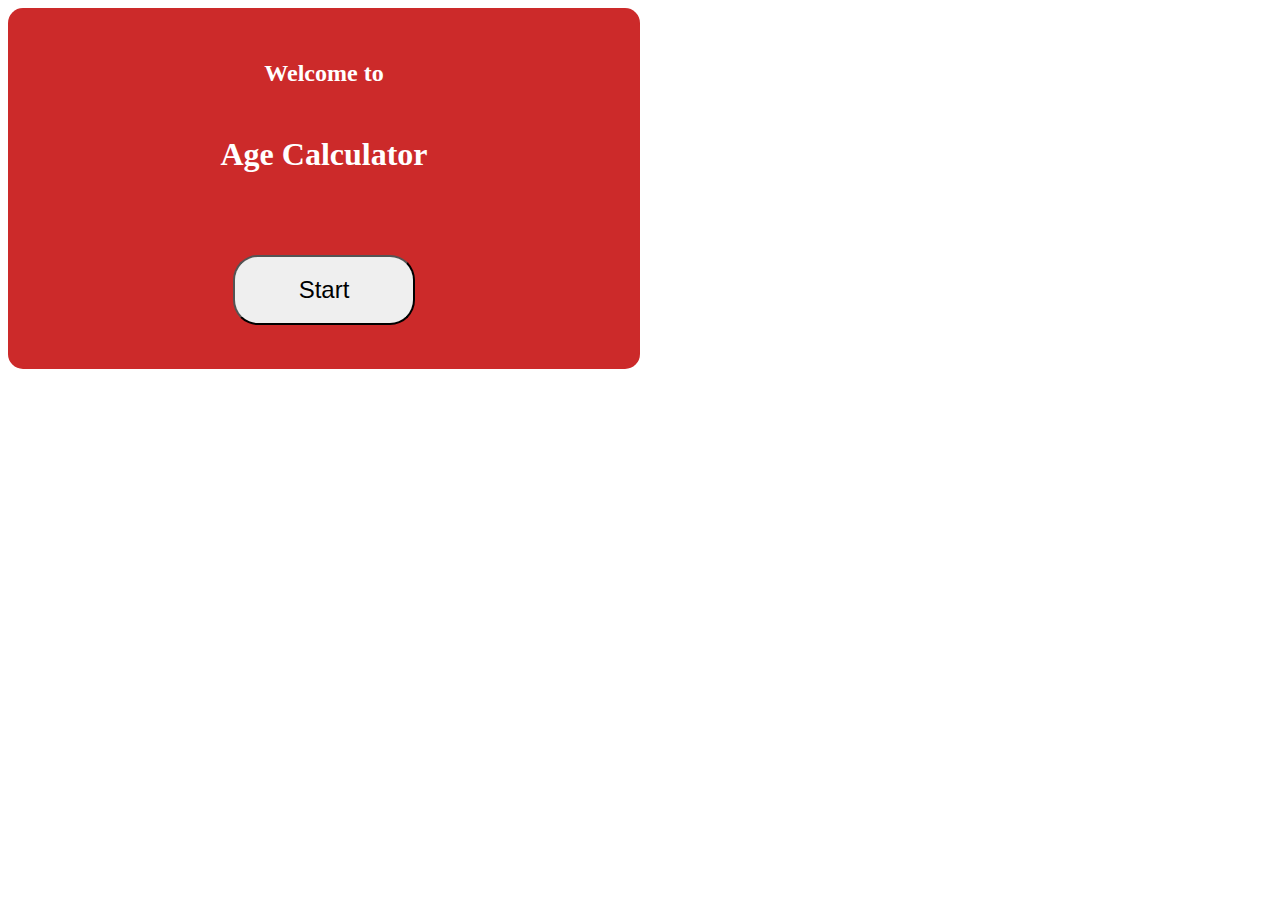
==== index.html @ 3ea36f80 "updating readme" ====
<!DOCTYPE html>
<html lang="en">
<head>
  <meta charset="UTF-8">
  <meta name="viewport" content="width=device-width, initial-scale=1.0">
  <title>Document</title>
  <link rel="stylesheet" href="./assets/stylesheets/style.css">
</head>
<body class="background">
  
  <div class="parent" >
    <div class="pdiv" id="firstDiv">
      <div class="agecal">
        <h2>Welcome to</h2>
        <h1 class="agecal">Age Calculator</h1>
      </div>
  
      <div class="button">
        <button class="inbutton" type="button" id="startButton"> Start</button>
      </div>
    </div>
  
    <div class="pdiv hidden" id="secondDiv">
      <h3 class="agecal">Age Calculator</h3>
      <form>
        <div class="input">
          <input type="text" class="block" name="" id="yourName" placeholder="Enter Your Name Here" required/>
        </div>
        <div class="input">
          <input type="text" class="block" name="" id="yourAge" placeholder="Enter Your Age Here" required/>
        </div>
      </form>
      <div class="button">
        <button class="inbutton" type="submit" id="submitButton">Calculate</button>
      </div>
    </div>
        
    <div id="lastMessage" class="hidden">
      <p class="disName"> </p>
      <p class="disAge"></p>
      <p class="disDays"></p>
      <div class="button">
        <button class="inbutton" type="reset" id="resetButton">Reset</button>
      </div>
    </div>    

  </div>
  <script src="./assets/javascript/app.js"></script>
</body>
</html>
---- assets/stylesheets/style.css ----
.background {
  /* background-color: black; */
}

.agecal {color: white;
  text-align: center;
  padding: 5%;
}

.input {
  text-align: center;
}

.button {
  text-align: center;
  padding-bottom: 7%;
}

.pdiv {
  background-color: rgb(204, 42, 42);
  border-radius: 15px;
  width:50%;
}

.input {
  padding-bottom: 10%;
}

.block {
  border-radius: 4px;
  width: 250px;
  height: 50px;    
}

.inbutton {
  padding-right: 10%;
  padding-left: 10%;
  border-radius: 25px;
  height: 70px;
  font-size: 150%;
}

.message {
  text-align: center;
  color: white;
}

.button2 {
  text-align: center;
  padding-bottom: 7%;
}

.inbutton2 {
  padding-right: 10%;
  padding-left: 10%;
  border-radius: 25px;
  height: 70px;
  font-size: 150%;
}
.hidden {
  display: none;
}

#lastMessage {``
  background-color: rgb(204, 42, 42);
  font-size: 30px;
  border: black;
  text-align: center;
  border-radius: 15px;
  width:50%;
}
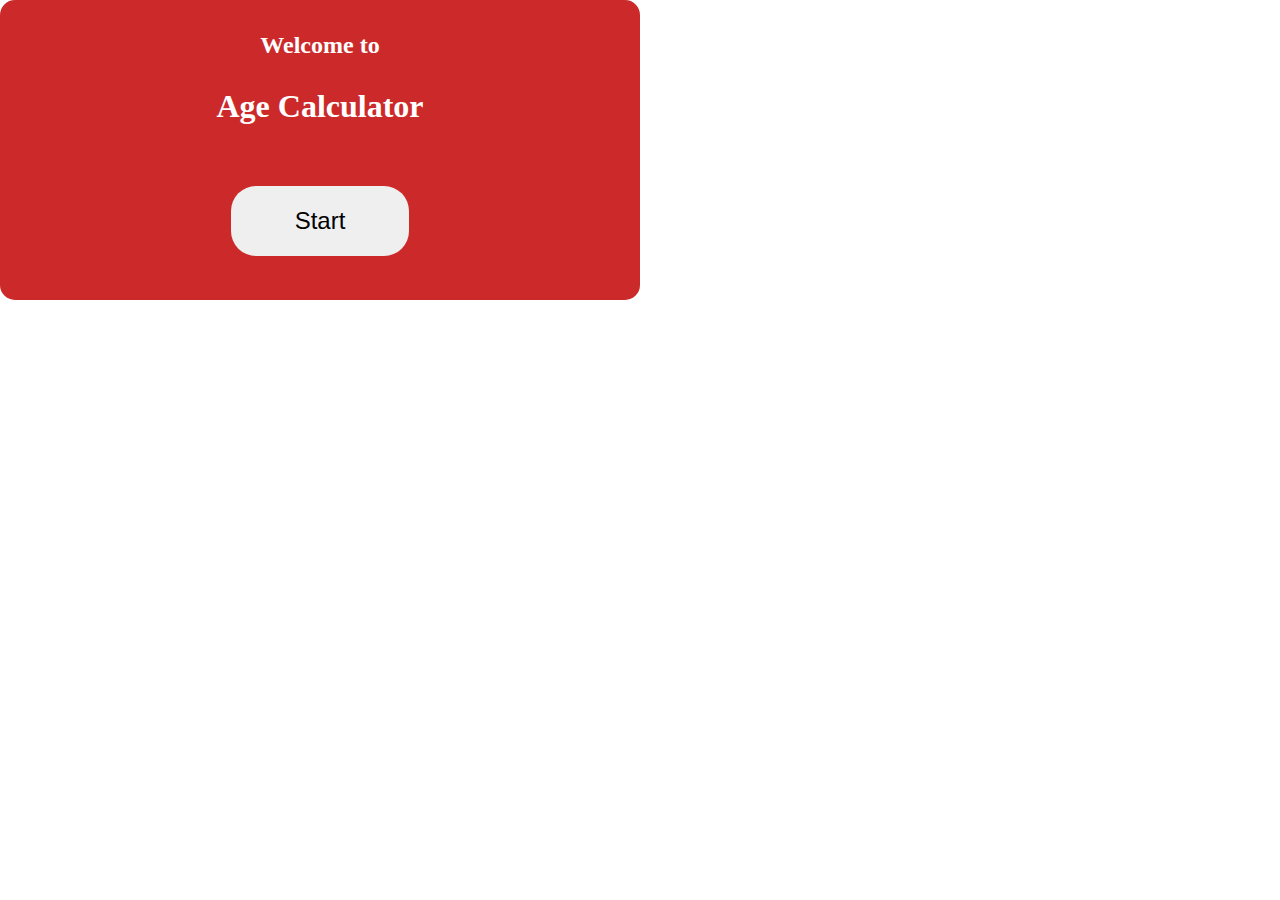
==== commit 114d5107: "modifying" ====
--- a/index.html
+++ b/index.html
@@ -5,6 +5,7 @@
   <meta name="viewport" content="width=device-width, initial-scale=1.0">
   <title>Document</title>
   <link rel="stylesheet" href="./assets/stylesheets/style.css">
+  <link rel="stylesheet" href="./assets/stylesheets/reset.css">
 </head>
 <body class="background">
   
@@ -40,7 +41,7 @@
       <p class="disAge"></p>
       <p class="disDays"></p>
       <div class="button">
-        <button class="inbutton" type="reset" id="resetButton">Reset</button>
+        <button class="nbutton" type="reset" id="resetButton">Reset</button>
       </div>
     </div>    
 
--- a/assets/stylesheets/style.css
+++ b/assets/stylesheets/style.css
@@ -1,7 +1,3 @@
-.background {
-  /* background-color: black; */
-}
-
 .agecal {color: white;
   text-align: center;
   padding: 5%;
@@ -61,7 +57,7 @@
   display: none;
 }
 
-#lastMessage {``
+#lastMessage {
   background-color: rgb(204, 42, 42);
   font-size: 30px;
   border: black;
